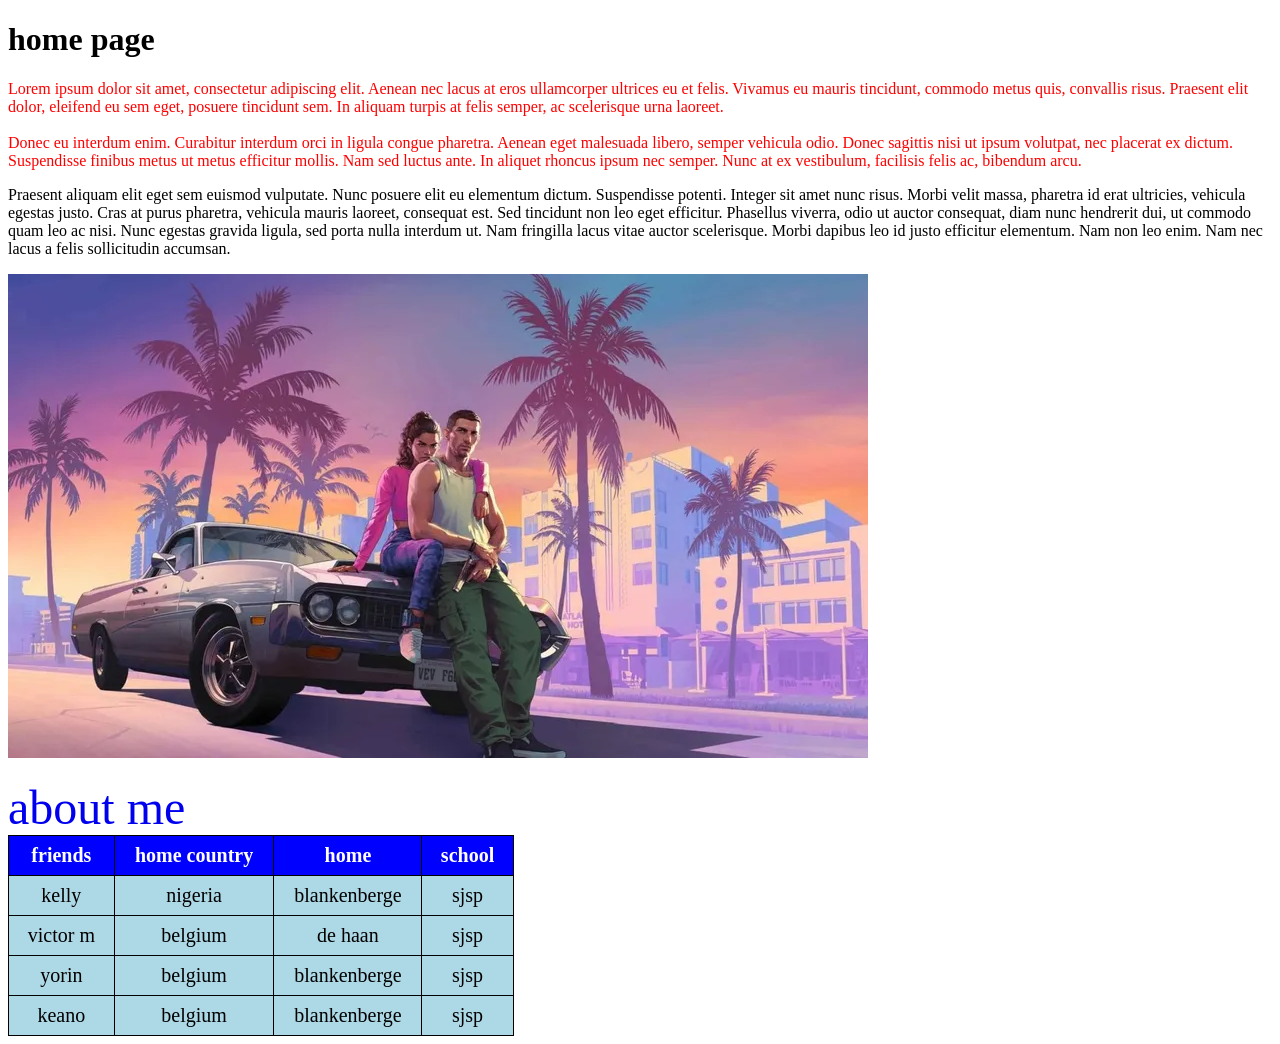
==== index.html @ 7c5248fd "Update index.html" ====
<!DOCTYPE html>
<html>
  <head>
    <title>home page</title>
    <style>
      table, th, td {
        border: 1px solid black;
        border-collapse: collapse;
        text-align: center;
        font-size: 1.25rem;
      }
      th, td {
        padding-top:0.5rem;
        padding-bottom: 0.5rem;
        padding-left: 1rem;
        padding-right: 1rem;
      }
      th {
        background-color: blue;
        color: white;
        font-weight: bold;
      }
      td {
        background-color: lightblue;
      }
    </style>
  </head>
    <body>
      <h1>home page</h1>
      <p style="color:red;">Lorem ipsum dolor sit amet, consectetur adipiscing elit. Aenean nec lacus at eros ullamcorper ultrices eu et felis. Vivamus eu mauris tincidunt, commodo metus quis, convallis risus. Praesent elit dolor, eleifend eu sem eget, posuere tincidunt sem. In aliquam turpis at felis semper, ac scelerisque urna laoreet.
        <br>
        <br>
  Donec eu interdum enim. Curabitur interdum orci in ligula congue pharetra. Aenean eget malesuada libero, semper vehicula odio. Donec sagittis nisi ut ipsum volutpat, nec placerat ex dictum. Suspendisse finibus metus ut metus efficitur mollis. Nam sed luctus ante. In aliquet rhoncus ipsum nec semper. Nunc at ex vestibulum, facilisis felis ac, bibendum arcu.</p>
      <p>Praesent aliquam elit eget sem euismod vulputate. Nunc posuere elit eu elementum dictum. Suspendisse potenti. Integer sit amet nunc risus. Morbi velit massa, pharetra id erat ultricies, vehicula egestas justo. Cras at purus pharetra, vehicula mauris laoreet, consequat est. Sed tincidunt non leo eget efficitur. Phasellus viverra, odio ut auctor consequat, diam nunc hendrerit dui, ut commodo quam leo ac nisi. Nunc egestas gravida ligula, sed porta nulla interdum ut. Nam fringilla lacus vitae auctor scelerisque. Morbi dapibus leo id justo efficitur elementum. Nam non leo enim. Nam nec lacus a felis sollicitudin accumsan.</p>
      <img src="sources/gta-6s.webp" alt="gta 6 trailer img">
        <br>
        <br>
      <a href="aboutme.html" style="font-size:3rem; text-decoration: none;">about me</a>
      <!--table-->
      <table style="width:40%">
        <tr>
          <th>friends</th>
          <th>home country</th>
          <th>home</th>
          <th>school</th>
        </tr>
        <tr>
          <td>kelly</td>
          <td>nigeria</td>
          <td>blankenberge</td>
          <td>sjsp</td>
        </tr>
        <tr>
          <td>victor m</td>
          <td>belgium</td>
          <td>de haan</td>
          <td>sjsp</td>
        </tr>
        <tr>
          <td>yorin</td>
          <td>belgium</td>
          <td>blankenberge</td>
          <td>sjsp</td>
        </tr>
           <tr>
          <td>keano</td>
          <td>belgium</td>
          <td>blankenberge</td>
          <td>sjsp</td>
        </tr>
      </table>
    </body>
</html>
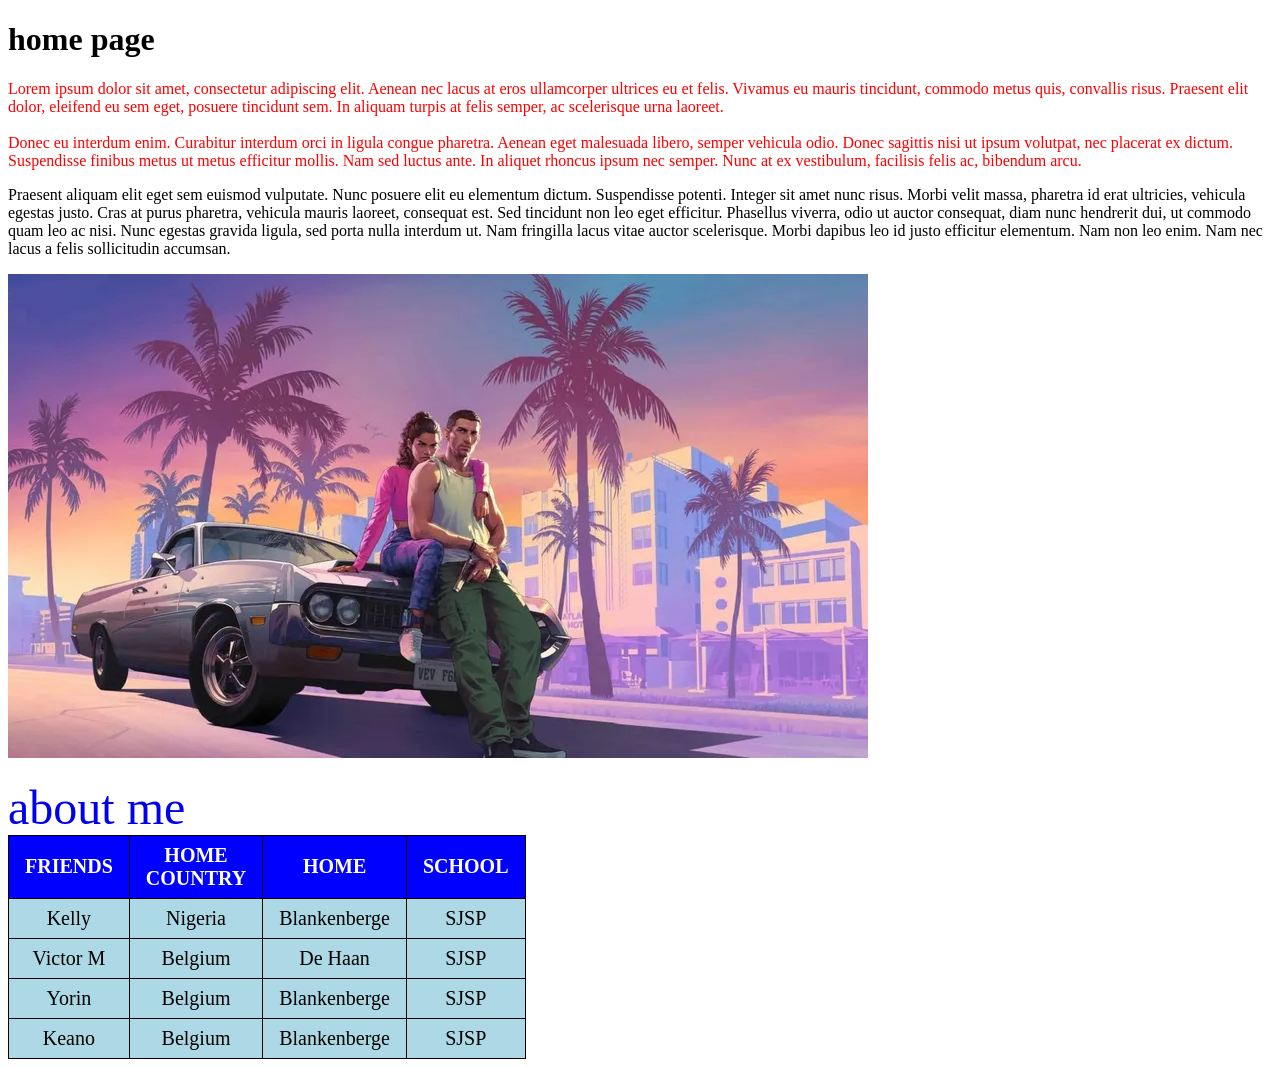
==== commit 2a5880d9: "Update index.html" ====
--- a/index.html
+++ b/index.html
@@ -18,7 +18,6 @@
       th {
         background-color: blue;
         color: white;
-        font-weight: bold;
       }
       td {
         background-color: lightblue;
@@ -39,34 +38,34 @@
       <!--table-->
       <table style="width:40%">
         <tr>
-          <th>friends</th>
-          <th>home country</th>
-          <th>home</th>
-          <th>school</th>
+          <th>FRIENDS</th>
+          <th>HOME COUNTRY</th>
+          <th>HOME</th>
+          <th>SCHOOL</th>
         </tr>
         <tr>
-          <td>kelly</td>
-          <td>nigeria</td>
-          <td>blankenberge</td>
-          <td>sjsp</td>
+          <td>Kelly</td>
+          <td>Nigeria</td>
+          <td>Blankenberge</td>
+          <td>SJSP</td>
         </tr>
         <tr>
-          <td>victor m</td>
-          <td>belgium</td>
-          <td>de haan</td>
-          <td>sjsp</td>
+          <td>Victor M</td>
+          <td>Belgium</td>
+          <td>De Haan</td>
+          <td>SJSP</td>
         </tr>
         <tr>
-          <td>yorin</td>
-          <td>belgium</td>
-          <td>blankenberge</td>
-          <td>sjsp</td>
+          <td>Yorin</td>
+          <td>Belgium</td>
+          <td>Blankenberge</td>
+          <td>SJSP</td>
         </tr>
            <tr>
-          <td>keano</td>
-          <td>belgium</td>
-          <td>blankenberge</td>
-          <td>sjsp</td>
+          <td>Keano</td>
+          <td>Belgium</td>
+          <td>Blankenberge</td>
+          <td>SJSP</td>
         </tr>
       </table>
     </body>
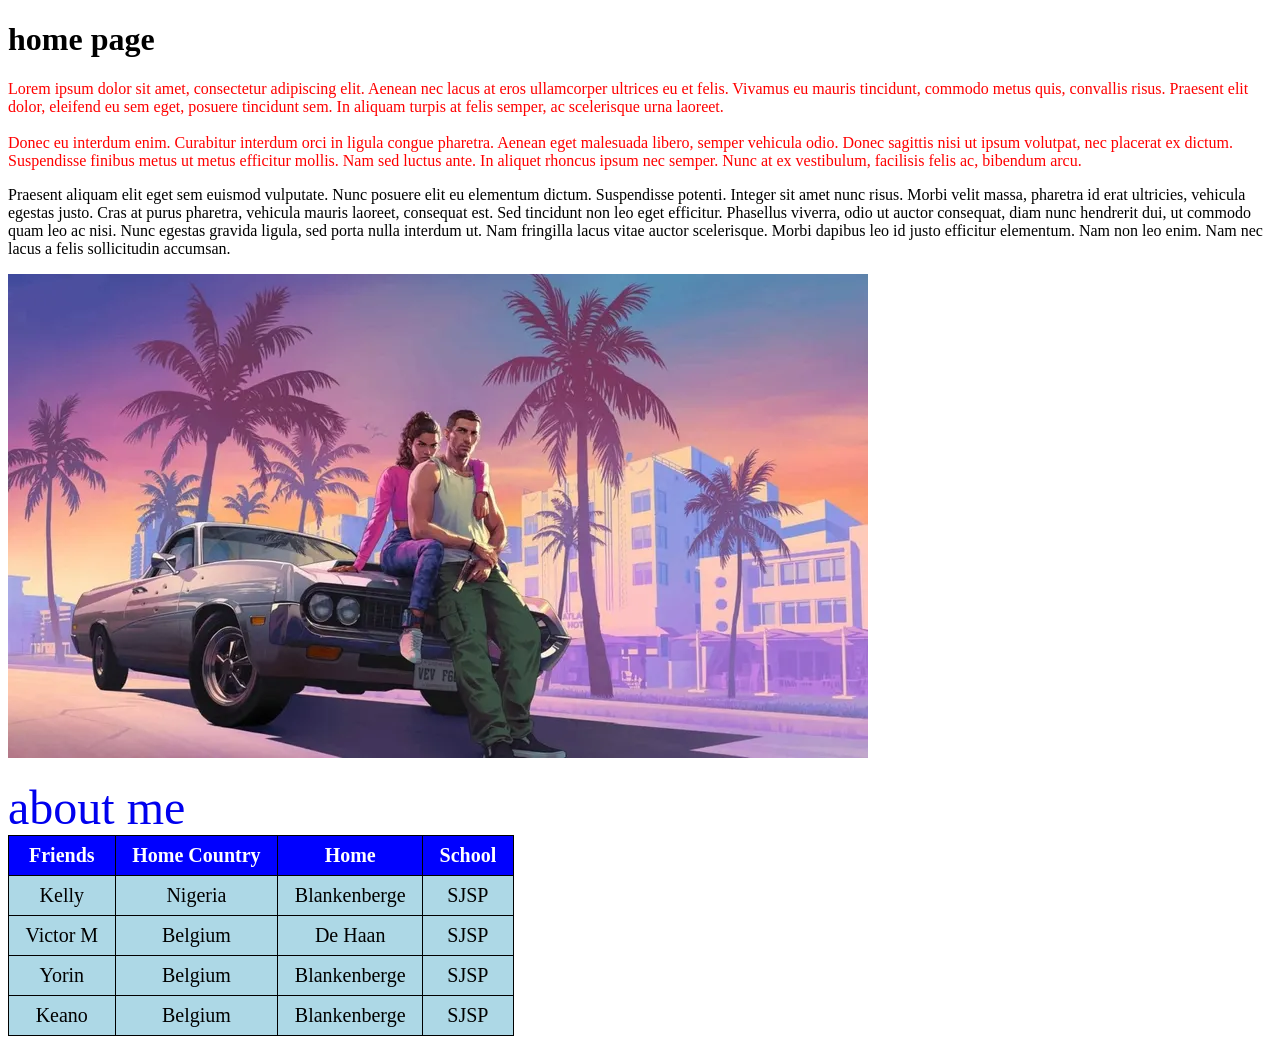
==== commit 46b6485c: "Update index.html" ====
--- a/index.html
+++ b/index.html
@@ -38,10 +38,10 @@
       <!--table-->
       <table style="width:40%">
         <tr>
-          <th>FRIENDS</th>
-          <th>HOME COUNTRY</th>
-          <th>HOME</th>
-          <th>SCHOOL</th>
+          <th>Friends</th>
+          <th>Home Country</th>
+          <th>Home</th>
+          <th>School</th>
         </tr>
         <tr>
           <td>Kelly</td>
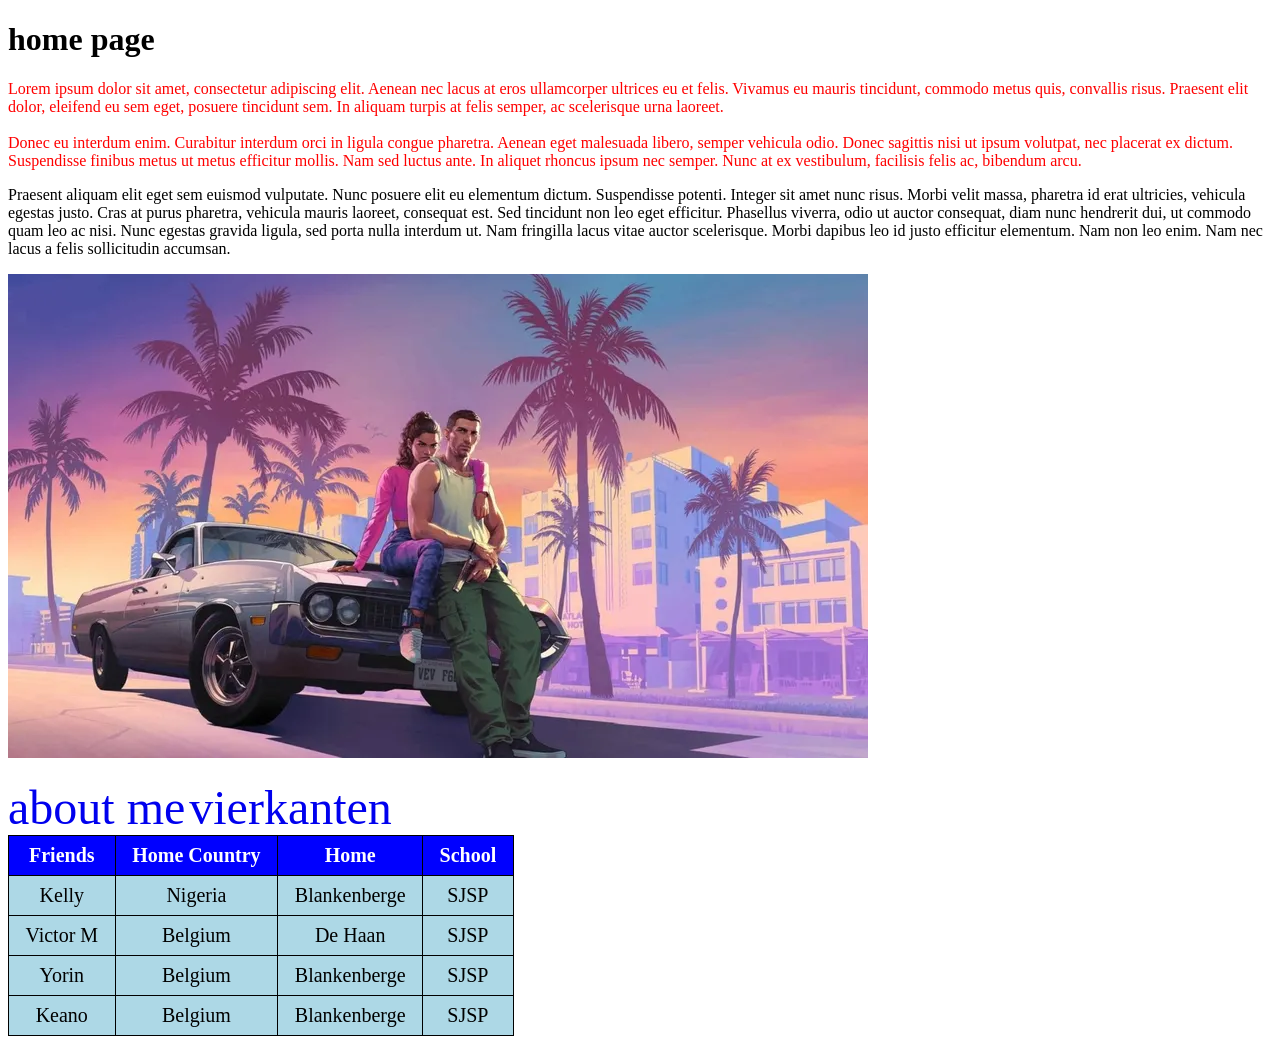
==== commit a7ec5040: "Add link to vierkanten page in index.html" ====
--- a/index.html
+++ b/index.html
@@ -35,6 +35,7 @@
         <br>
         <br>
       <a href="aboutme.html" style="font-size:3rem; text-decoration: none;">about me</a>
+       <a href="/vierkanten/index.html" style="font-size:3rem; text-decoration: none;">vierkanten</a>
       <!--table-->
       <table style="width:40%">
         <tr>
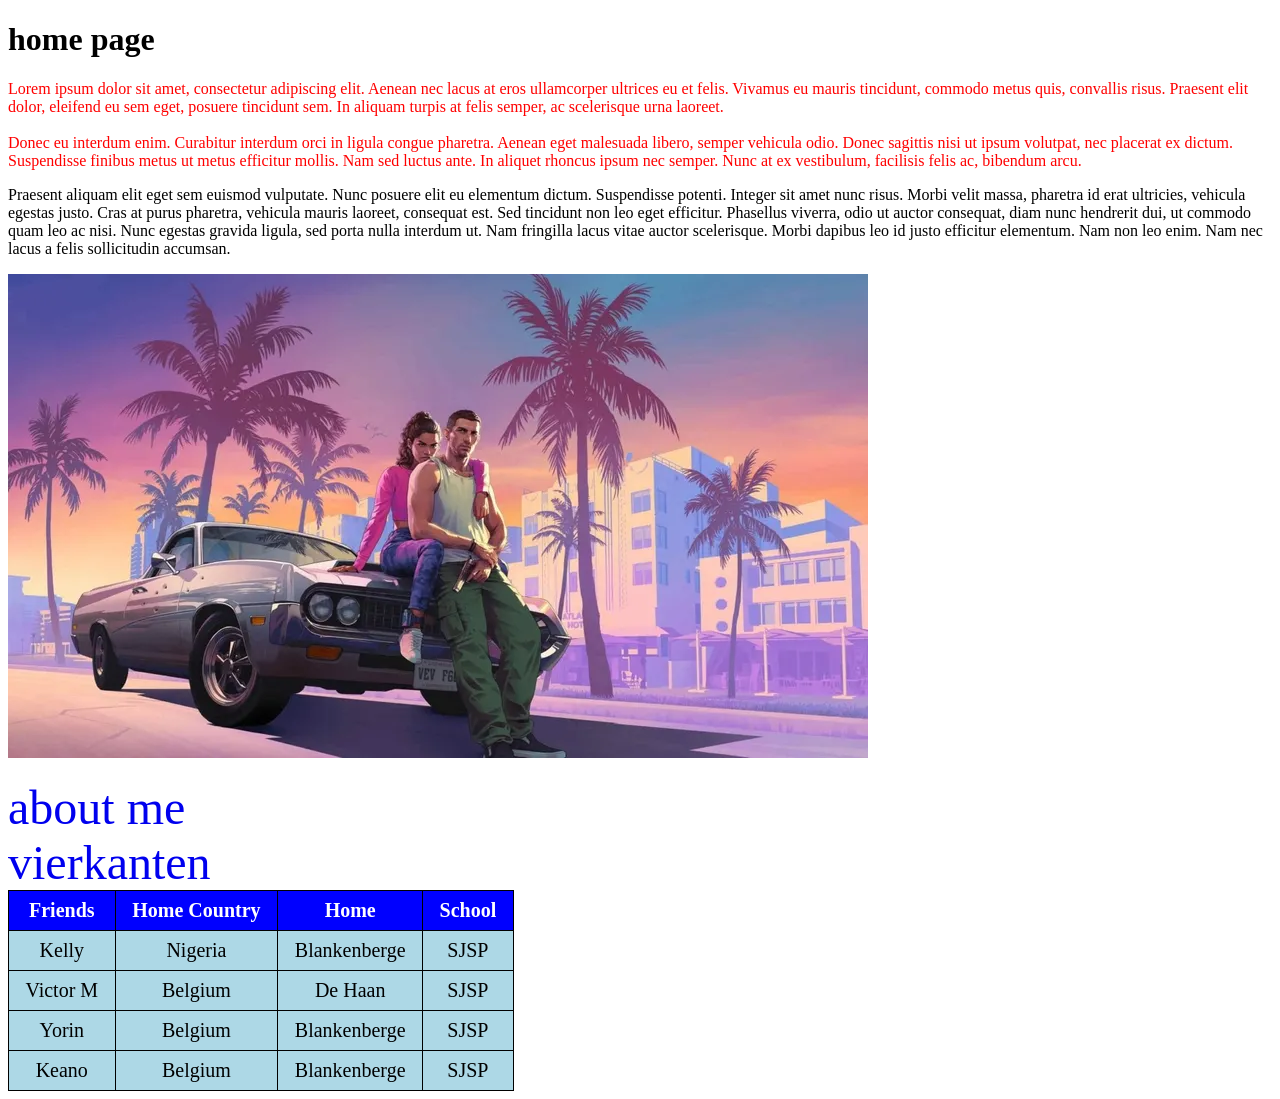
==== commit a65a6f3e: "Fix link formatting for vierkanten in index.html" ====
--- a/index.html
+++ b/index.html
@@ -35,7 +35,8 @@
         <br>
         <br>
       <a href="aboutme.html" style="font-size:3rem; text-decoration: none;">about me</a>
-       <a href="/vierkanten/index.html" style="font-size:3rem; text-decoration: none;">vierkanten</a>
+        <br>
+      <a href="/vierkanten/index.html" style="font-size:3rem; text-decoration: none;">vierkanten</a>
       <!--table-->
       <table style="width:40%">
         <tr>
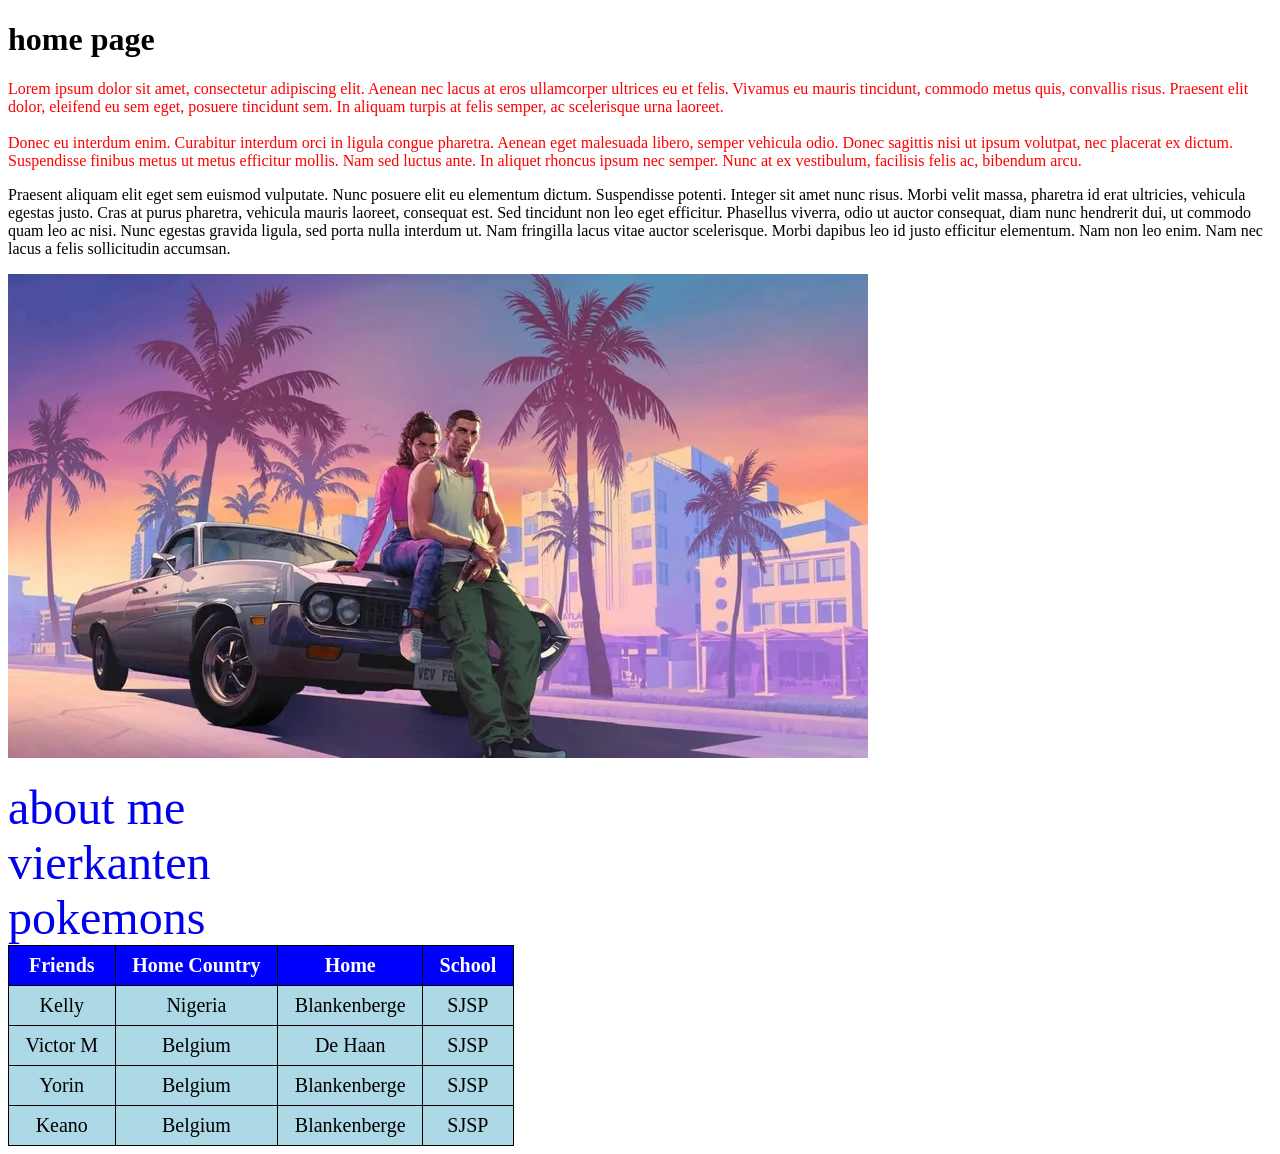
==== commit 2e35ba0f: "Update index.html" ====
--- a/index.html
+++ b/index.html
@@ -37,6 +37,8 @@
       <a href="aboutme.html" style="font-size:3rem; text-decoration: none;">about me</a>
         <br>
       <a href="/vierkanten/index.html" style="font-size:3rem; text-decoration: none;">vierkanten</a>
+        <br>
+      <a href="Pokemons/index.html" style="font-size:3rem; text-decoration: none;">pokemons</a>
       <!--table-->
       <table style="width:40%">
         <tr>
